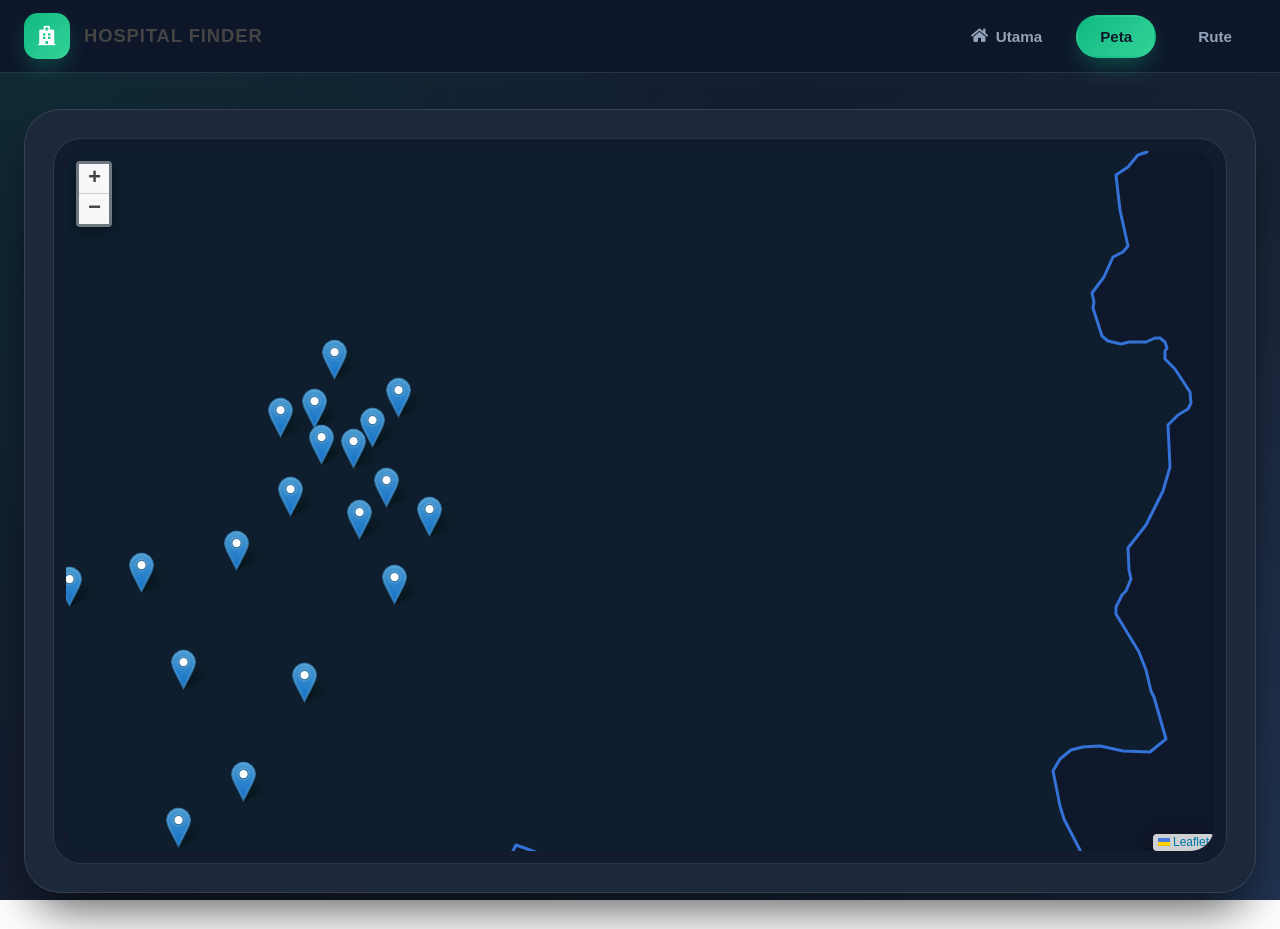
==== peta.html @ af8d8a29 "penyesuaian resposive dan pembagian file" ====
<!doctype html>
<html lang="id">
<head>
    <meta charset="utf-8">
    <meta http-equiv="X-UA-Compatible" content="IE=edge">
    <meta name="viewport" content="initial-scale=1,user-scalable=no,maximum-scale=1,width=device-width">
    <meta name="mobile-web-app-capable" content="yes">
    <meta name="apple-mobile-web-app-capable" content="yes">
    <link rel="stylesheet" href="css/leaflet.css">
    <link rel="stylesheet" href="css/L.Control.Layers.Tree.css">
    <link rel="stylesheet" href="css/L.Control.Locate.min.css">
    <link rel="stylesheet" href="css/qgis2web.css">
    <link rel="stylesheet" href="css/fontawesome-all.min.css">
    <link rel="stylesheet" href="css/leaflet.photon.css">
    <link rel="stylesheet" href="css/leaflet-measure.css">
    <link rel="stylesheet" href="css/app.css">
    <title>Info Rumah Sakit Pekanbaru - Peta</title>
</head>
<body data-page="map">
    <nav class="navbar">
        <div class="navbar-content">
            <a href="index.html" class="navbar-brand">
                <div class="navbar-brand-icon"><i class="fas fa-hospital"></i></div>
                <span>Hospital Finder</span>
            </a>
            <div class="navbar-menu">
                 <button class="navbar-link active" data-page="home"  onclick="location.href='index.html'"><i class="fas fa-home" ></i> Utama</button>
                <button class="navbar-link" data-page="map" onclick="location.href='peta.html'"></i> Peta</button>
                <button class="navbar-link" data-page="route"  onclick="location.href='rute.html'"><i class="fas fa-route"></i> Rute</button>
            </div>
        </div>
    </nav>

    <div class="page-container">
        <div class="full-map-container">
            <div class="full-map-frame"><div id="full-map" class="full-map"></div></div>
        </div>
    </div>

    <script src="js/qgis2web_expressions.js"></script>
    <script src="js/leaflet.js"></script>
    <script src="js/L.Control.Layers.Tree.min.js"></script>
    <script src="js/L.Control.Locate.min.js"></script>
    <script src="js/leaflet.rotatedMarker.js"></script>
    <script src="js/leaflet.pattern.js"></script>
    <script src="js/leaflet-hash.js"></script>
    <script src="js/Autolinker.min.js"></script>
    <script src="js/rbush.min.js"></script>
    <script src="js/labelgun.min.js"></script>
    <script src="js/labels.js"></script>
    <script src="js/leaflet.photon.js"></script>
    <script src="js/leaflet-measure.js"></script>
    <script src="data/Batas_Administrasi_Pekanbaru_1.js"></script>
    <script src="data/Sebaran_Rumah_Sakit_2.js"></script>
    <script src="js/app.js"></script>
</body>
</html>
---- css/L.Control.Layers.Tree.css ----
.leaflet-control-layers-toggle.leaflet-layerstree-named-toggle {
    margin: 2px 5px;
    width: auto;
    height: auto;
    background-image: none;
}

.leaflet-control-layers-list{
	font: 13px / 1.7 "Helvetica Neue", Arial, Helvetica, sans-serif;
}

.leaflet-layerstree-node {
}

.leaflet-layerstree-header input{
    margin-left: 0px;
}


.leaflet-layerstree-header {
}

.leaflet-layerstree-header-pointer {
    cursor: pointer;
}

.leaflet-layerstree-header label {
    display: inline-block;
    cursor: pointer;
}

.leaflet-layerstree-header-label {
}

.leaflet-layerstree-header-name {
	padding-left: 2px;
}

.leaflet-layerstree-header-space {
}

.leaflet-layerstree-children {
    padding-left: 20px;
}

.leaflet-layerstree-children-nopad {
    padding-left: 0px;
}

.leaflet-layerstree-closed {
}

.leaflet-layerstree-opened {
}

.leaflet-layerstree-hide {
    display: none;
}

.leaflet-layerstree-nevershow {
    display: none;
}

.leaflet-layerstree-expand-collapse {
    cursor: pointer;
}
---- css/L.Control.Locate.min.css ----
.leaflet-control-locate a{font-size:1.4em;color:#444}.leaflet-control-locate.active a{color:#2074B6}.leaflet-control-locate.active.following a{color:#FC8428}
/*# sourceMappingURL=L.Control.Locate.min.css.map */
---- css/qgis2web.css ----
#map {
            background-color: #ffffff
        }
        html, body, #map {
			overflow: hidden;
        }
        .col9{
			height: 100%!important;
		}
		.col3{
			height: 100%;
			overflow: auto;
		}
        .info {
            padding: 6px 8px;
            font: 14px/16px Arial, Helvetica, sans-serif;
            background-color:#f8f8f8 !important;
            color: #444444 !important;
            box-shadow: 0 0 15px rgba(0,0,0,0.2);
            border-radius: 5px;
        }
        .info h2 {
            margin: 0 0 5px;
        }
        .leaflet-container {
            background: #fff;
            padding-right: 10px;
        }
        .leaflet-popup-scrolled {
            border-bottom: unset!important;
            border-top: unset!important;
        }
        .leaflet-popup-content{
            max-height: 70vh;
            max-width: 70vw;
        }
        .leaflet-popup-content.media{
            width: auto!important;
            height: auto!important;
            overflow: auto;
        }
        .leaflet-popup-content th {
            text-align: left;
            vertical-align: top;
            min-width: 75px;
        }
        .leaflet-popup-content td {
            min-width: 75px;
        }
        .leaflet-popup-content td img {
            max-height: 60vh;
            max-width: 60vw;
        }

        .leaflet-tooltip {
            background: none;
            box-shadow: none;
            border: none;
        }
        .leaflet-tooltip-left:before, .leaflet-tooltip-right:before {
            border: 0px;
        }
        .fa, .leaflet-container, a {
            color: #444444 !important;
        }
        .leaflet-control-zoom-in, .leaflet-control-zoom-out,
        .leaflet-control-locate a,
        .leaflet-touch .leaflet-control-geocoder-icon,
        .leaflet-control-search .search-button,
         .leaflet-control-measure {
            background-color: #f8f8f8 !important;
            border-radius: 0px !important;
            color: #444444 !important;
        }
        .abstract {
            font: bold 18px 'Lucida Console', Monaco, monospace;
            text-indent: 1px;
            background-color: #f8f8f8 !important;
            width: 30px !important;
            color: #444444 !important;
            height: 30px !important;
            text-align: center !important;
            line-height: 30px !important;
        }
        .abstractUncollapsed {
            padding: 6px 8px;
            font: 12px/1.5 "Helvetica Neue", Arial, Helvetica, sans-serif;
            background-color:#f8f8f8 !important;
            color: #444444 !important;
            box-shadow: 0 0 15px rgba(0,0,0,0.2);
            border-radius: 5px;
            max-width: 40%;
        }
        .leaflet-control {
            box-shadow: 0 3px 14px rgba(0, 0, 0, 0.4)!important;
            border-radius: 4px;
        }
        .leaflet-touch .leaflet-control-layers,
        .leaflet-touch .leaflet-bar,
        .leaflet-control-search,
        .leaflet-control-measure {
            border: 3px solid rgba(255,255,255,.4) !important;
        }
        .leaflet-control-attribution a {
            color: #0078A8 !important;
        }
        .leaflet-control-scale-line {
            border: 2px solid #f8f8f8 !important;
            border-top: none !important;
            color: black !important;
        }
        .leaflet-control-search .search-button {
            width: 30px !important;
            height: 30px !important;
            font-size: 13px !important;
            text-align: center !important;
            cursor: pointer;
        }
        .search-button.fa.fa-binoculars{
            display: flex;
            justify-content: center;
            align-items: center;
        }
        .leaflet-control-measure .leaflet-control {
            width: 30px !important;
            height: 30px !important;
        }
        .leaflet-container .leaflet-control-search{
            background: none !important;
        }
        .leaflet-control-search .search-input {
            margin: 0px 0px 0px 0px !important;
            height: 30px !important;
        }
        .leaflet-control-measure {
            background: none!important;
            border-radius: 4px !important;
        }
        .leaflet-control-measure .leaflet-control-measure-interaction {
            background-color: #f8f8f8 !important;
        }
        .leaflet-touch .leaflet-control-measure
        .leaflet-control-measure-toggle,
        .leaflet-touch .leaflet-control-measure
        .leaflet-control-measure-toggle:hover {
            width: 30px !important;
            height: 30px !important;
            border-radius: 0px !important;
            background-color: #f8f8f8 !important;
            color: #444444 !important;
            font-size: 13px;
            line-height: 30px;
            text-align: center;
            text-indent: 0%;
        }
        .leaflet-control-layers {
			padding: 2px;
			display: flex;
			flex-direction: column;
			align-items: flex-end;
            background-color: #f8f8f8 !important;
            color: #444444 !important;

		}
        .leaflet-control-layers-expanded {
			padding-left: 6px;
		}	
        .leaflet-control-layers-expanded .leaflet-control-layers-toggle {
            display: block;
            background-image: none;
			text-decoration: none;
            margin-bottom: 3px;
        }
        .leaflet-control-layers-expanded .leaflet-control-layers-toggle::after {
            content: '»';
            font-size: x-large;
            color: #444444 !important;
            display: flex;
            align-items: center;
            justify-content: center;
            width: 100%;
            height: 100%;
            text-align: center;
        }
        .leaflet-overlay-pane {
            z-index: 550;
        }
        .leaflet-popup-pane {
            z-index: 700;
        }
        #gcd-button-control {
            display: flex;
            justify-content: center;
            align-items: center;
        }
        .css_Sebaran_Rumah_Sakit_2 {
            text-shadow: -2px -2px 0 #fafafa,
                -2px -1px 0 #fafafa,
                -2px 0px 0 #fafafa,
                -2px 1px 0 #fafafa,
                -2px 2px 0 #fafafa,
                -1px -2px 0 #fafafa,
                -1px -1px 0 #fafafa,
                -1px 0px 0 #fafafa,
                -1px 1px 0 #fafafa,
                -1px 2px 0 #fafafa,
                0px -2px 0 #fafafa,
                0px -1px 0 #fafafa,
                0px 1px 0 #fafafa,
                0px 2px 0 #fafafa,
                1px -2px 0 #fafafa,
                1px -1px 0 #fafafa,
                1px 0px 0 #fafafa,
                1px 1px 0 #fafafa,
                1px 2px 0 #fafafa,
                2px -2px 0 #fafafa,
                2px -1px 0 #fafafa,
                2px 0px 0 #fafafa,
                2px 1px 0 #fafafa,
                2px 2px 0 #fafafa;
        }
---- css/app.css ----
:root {
    --bg: #0f172a;
    --bg-accent: #1e293b;
    --surface: rgba(30, 41, 59, 0.98);
    --surface-strong: #1e293b;
    --text: #f1f5f9;
    --muted: #94a3b8;
    --line: rgba(148, 163, 184, 0.2);
    --brand: #10b981;
    --brand-dark: #059669;
    --brand-soft: rgba(16, 185, 129, 0.15);
    --warm: #fbbf24;
    --shadow: 0 25px 50px -12px rgba(0, 0, 0, 0.7);
    --gradient-1: linear-gradient(135deg, #0f172a 0%, #1e293b 100%);
    --gradient-2: linear-gradient(135deg, #10b981 0%, #34d399 100%);
    --gradient-blue: linear-gradient(135deg, #3b82f6 0%, #60a5fa 100%);
}

* { box-sizing: border-box; }
html, body { margin:0; padding:0; min-height:100%; overflow-x:hidden; }
html { overflow-y:auto !important; scroll-behavior:smooth; }
body {
    font-family: 'Segoe UI', -apple-system, BlinkMacSystemFont, Roboto, Oxygen, Ubuntu, Cantarell, sans-serif;
    color: var(--text);
    background:
        radial-gradient(circle at 0% 0%, rgba(16, 185, 129, 0.12) 0%, transparent 50%),
        radial-gradient(circle at 100% 100%, rgba(59, 130, 246, 0.12) 0%, transparent 50%),
        var(--gradient-1);
    background-attachment: fixed;
}

.navbar {
    position: sticky; top:0; z-index:2000;
    background: rgba(15,23,42,0.98); backdrop-filter: blur(25px);
    border-bottom:1px solid var(--line);
}
.navbar-content {
    max-width:1400px; margin:0 auto; padding:0 24px;
    display:flex; align-items:center; justify-content:space-between;
    gap: 16px; min-height:72px;
}
.navbar-brand {
    display:flex; align-items:center; gap:14px;
    font-weight:900; letter-spacing:0.05em; text-transform:uppercase;
    font-size:1.15rem; color:var(--text); text-decoration:none;
}
.navbar-brand-icon {
    width:46px; height:46px; display:grid; place-items:center;
    border-radius:14px; background:var(--gradient-2); color:#fff;
    font-size:1.25rem; box-shadow:0 10px 25px -5px rgba(16,185,129,0.4);
}
.navbar-menu { display:flex; gap:10px; flex-wrap:wrap; }
.navbar-link {
    padding:11px 22px; border-radius:999px;
    background:transparent; border:2px solid transparent;
    color:var(--muted); font-size:0.95rem; font-weight:700;
    cursor:pointer; transition:all 0.3s ease; text-decoration:none;
    display:inline-flex; align-items:center; justify-content:center; gap:8px;
}
.navbar-link:hover { background:rgba(148,163,184,0.1); color:var(--text); }
.navbar-link.active { background:var(--gradient-2); color:#0f172a; border-color:transparent; box-shadow:0 10px 25px -5px rgba(16,185,129,0.4); }
.page-container { max-width:1400px; margin:0 auto; padding:36px 24px; }
@keyframes fadeIn { from { opacity:0; transform:translateY(15px); } to { opacity:1; transform:translateY(0); } }

.home-hero { display:grid; grid-template-columns:1fr 1.2fr; gap:36px; margin-bottom:36px; }
.home-info {
    background:var(--surface); border:1px solid var(--line); border-radius:36px;
    padding:44px; box-shadow:var(--shadow); backdrop-filter:blur(20px);
}
.home-info h1 {
    margin:0 0 18px; font-size:2.75rem; font-weight:900;
    background:linear-gradient(135deg, #f1f5f9 0%, #93c5fd 100%);
    -webkit-background-clip:text; -webkit-text-fill-color:transparent; background-clip:text;
    line-height:1.05;
}
.home-info p { color:var(--muted); line-height:1.85; font-size:1.08rem; margin:0 0 28px; }
.home-stats { display:grid; grid-template-columns:repeat(3,1fr); gap:16px; }
.stat-card {
    background:rgba(15,23,42,0.7); border:1px solid rgba(16,185,129,0.25);
    border-radius:24px; padding:22px 18px; text-align:center; transition:all 0.3s ease;
}
.stat-card:hover { transform:translateY(-4px); border-color:rgba(16,185,129,0.5); box-shadow:0 20px 25px -5px rgba(16,185,129,0.2); }
.stat-card strong { display:block; font-size:2.15rem; color:#6ee7b7; font-weight:900; }
.stat-card span { color:var(--muted); font-size:0.9rem; font-weight:600; }
.home-map-card {
    background:var(--surface); border:1px solid var(--line); border-radius:36px;
    padding:28px; box-shadow:var(--shadow); backdrop-filter:blur(20px);
}
.home-map-frame { padding:12px; border-radius:28px; background:rgba(15,23,42,0.7); border:1px solid rgba(148,163,184,0.2); }
.home-map { width:100%; height:420px; border-radius:24px; overflow:hidden; }
.home-hospitals {
    background:var(--surface); border:1px solid var(--line); border-radius:36px;
    padding:36px; box-shadow:var(--shadow); backdrop-filter:blur(20px);
}
.home-hospitals h2 { margin:0 0 10px; font-size:1.85rem; font-weight:900; }
.home-hospitals p { margin:0 0 28px; color:var(--muted); font-size:1rem; }
.filter-bar { display:flex; gap:14px; margin-bottom:28px; flex-wrap:wrap; align-items:stretch; }
.filter-bar input {
    flex:1; min-width:260px; padding:16px 22px; border-radius:16px;
    border:2px solid rgba(148,163,184,0.2); background:rgba(15,23,42,0.7);
    color:var(--text); font-size:1rem; outline:none; transition:all 0.3s ease;
}
.filter-bar input:focus { border-color:var(--brand); box-shadow:0 0 0 6px rgba(16,185,129,0.15); transform:translateY(-1px); }
.custom-select { position:relative; min-width:200px; z-index:10; }
.custom-select-trigger {
    display:flex; align-items:center; justify-content:space-between;
    padding:16px 22px; border-radius:16px;
    background:rgba(15,23,42,0.7); border:2px solid rgba(148,163,184,0.2);
    color:var(--text); font-weight:700; cursor:pointer;
    transition:all 0.3s ease;
}
.custom-select-trigger:hover { border-color:rgba(16,185,129,0.4); transform:translateY(-1px); }
.custom-select.active .custom-select-trigger { border-color:var(--brand); box-shadow:0 0 0 6px rgba(16,185,129,0.15); }
.custom-select.active .fa-chevron-down { transform:rotate(180deg); }
.custom-select-value { display:flex; align-items:center; gap:8px; }
.fa-chevron-down { transition:all 0.3s ease; }
.custom-select-options {
    position:absolute; top:calc(100% + 10px); left:0; right:0;
    background:rgba(15,23,42,0.95); backdrop-filter:blur(10px);
    border:2px solid rgba(148,163,184,0.2); border-radius:16px;
    padding:8px; overflow:hidden; max-height:0; opacity:0;
    transition:all 0.3s ease; z-index:100;
}
.custom-select.active .custom-select-options { max-height:250px; opacity:1; overflow-y:auto; }
.custom-option {
    display:flex; align-items:center; gap:10px;
    padding:12px 16px; border-radius:12px;
    color:var(--muted); font-weight:700; cursor:pointer;
    transition:all 0.3s ease;
}
.custom-option:hover { background:rgba(16,185,129,0.1); color:#6ee7b7; transform:translateX(4px); }
.custom-option.active { background:var(--gradient-2); color:#0f172a; font-weight:800; }
.custom-select-options::-webkit-scrollbar { width:5px; }
.custom-select-options::-webkit-scrollbar-track { background:rgba(15,23,42,0.3); border-radius:10px; }
.custom-select-options::-webkit-scrollbar-thumb { background:rgba(148,163,184,0.4); border-radius:10px; }
.hospital-grid { display:grid; grid-template-columns:repeat(auto-fill, minmax(340px,1fr)); gap:18px; }
.hospital-card {
    background:rgba(15,23,42,0.7); border:2px solid transparent; border-radius:28px;
    padding:26px; cursor:pointer; transition:all 0.3s ease;
}
.location-input-group {
    display: flex;
    flex-direction: column;
    gap: 10px;
}
.hospital-card:hover { transform:translateY(-5px); border-color:rgba(16,185,129,0.4); box-shadow:0 25px 50px -12px rgba(16,185,129,0.25); }
.hospital-card h3 { margin:0 0 10px; font-size:1.25rem; font-weight:800; }
.hospital-card p { margin:0 0 14px; color:var(--muted); font-size:0.98rem; line-height:1.65; }
.hospital-card-tags { display:flex; gap:10px; flex-wrap:wrap; }
.hospital-card-tags span { padding:7px 14px; border-radius:999px; background:rgba(251,191,36,0.18); color:#fcd34d; font-size:0.82rem; font-weight:800; }

.full-map-container {
    background:var(--surface); border:1px solid var(--line); border-radius:36px;
    padding:28px; box-shadow:var(--shadow); backdrop-filter:blur(20px);
}
.full-map-frame { padding:12px; border-radius:28px; background:rgba(15,23,42,0.7); border:1px solid rgba(148,163,184,0.2); }
.full-map { width:100%; height:calc(100vh - 200px); min-height:550px; border-radius:24px; overflow:hidden; }

.route-layout { display:grid; grid-template-columns:460px 1fr; gap:28px; height:calc(100vh - 160px); min-height:680px; }
.route-panel {
    background:var(--surface); border:1px solid var(--line); border-radius:36px;
    padding:28px; box-shadow:var(--shadow); backdrop-filter:blur(20px);
    overflow-y:auto; display:flex; flex-direction:column; gap:18px;
}
.route-panel::-webkit-scrollbar { width:6px; }
.route-panel::-webkit-scrollbar-track { background:rgba(15,23,42,0.3); border-radius:10px; }
.route-panel::-webkit-scrollbar-thumb { background:rgba(148,163,184,0.4); border-radius:10px; }
.route-panel::-webkit-scrollbar-thumb:hover { background:rgba(16,185,129,0.6); }
.route-panel-header h2 { margin:0 0 10px; font-size:1.9rem; font-weight:900; }
.route-panel-header p { margin:0; color:var(--muted); font-size:1rem; }
.route-type-toggle {
    display:grid; grid-template-columns:1fr 1fr; gap:10px;
    background:rgba(15,23,42,0.7); border:2px solid rgba(148,163,184,0.2);
    padding:8px; border-radius:20px;
}
.route-type-btn {
    padding:14px; border-radius:16px; border:none;
    background:transparent; color:var(--muted);
    font-size:0.98rem; font-weight:800; cursor:pointer;
    transition:all 0.3s ease; display:flex; align-items:center; justify-content:center; gap:8px;
}
.route-type-btn.active {
    background:var(--gradient-2); color:#0f172a; box-shadow:0 8px 20px -5px rgba(16,185,129,0.4);
}
.route-type-btn:nth-child(2).active { background:var(--gradient-blue); box-shadow:0 8px 20px -5px rgba(59,130,246,0.4); }
.location-card {
    background:rgba(15,23,42,0.8); border:2px solid rgba(148,163,184,0.15);
    border-radius:20px; padding:18px; transition:all 0.3s ease;
}
.location-card:hover { border-color:rgba(16,185,129,0.4); box-shadow:0 8px 25px -10px rgba(16,185,129,0.15); }
.location-card-header { display:flex; align-items:center; gap:12px; margin-bottom:12px; }
.location-badge { width:42px; height:42px; border-radius:12px; display:grid; place-items:center; font-weight:900; font-size:1.05rem; }
.location-badge.start { background:linear-gradient(135deg, rgba(59,130,246,0.2), rgba(59,130,246,0.1)); color:#60a5fa; }
.location-badge.end { background:linear-gradient(135deg, rgba(239,68,68,0.2), rgba(239,68,68,0.1)); color:#fca5a5; }
.location-card-header h4 { margin:0; font-size:1.02rem; font-weight:800; line-height:1.2; }
.location-card-header span { font-size:0.82rem; color:var(--muted); }
.location-input-group { display:flex; gap:8px; margin-bottom:10px; }
.location-input-group.column { flex-direction:column; }
.location-input-group input {
    flex:1; padding:13px 16px; border-radius:14px;
    border:2px solid rgba(148,163,184,0.18); background:rgba(15,23,42,0.6);
    color:var(--text); font-size:0.95rem; outline:none; transition:all 0.3s ease;
}
.location-input-group input:focus { border-color:var(--brand); box-shadow:0 0 0 5px rgba(16,185,129,0.12); transform:none; }
.location-actions { display:grid; grid-template-columns:1fr 1fr; gap:8px; }
.action-btn {
    padding:11px 14px; border-radius:12px; border:2px solid rgba(148,163,184,0.18);
    background:rgba(15,23,42,0.6); color:var(--text); cursor:pointer;
    transition:all 0.3s ease; font-weight:700; font-size:0.88rem;
    display:flex; align-items:center; justify-content:center; gap:7px;
}
.action-btn:hover { border-color:var(--brand); background:rgba(16,185,129,0.1); color:#6ee7b7; transform:translateY(-1px); }
.action-btn.primary { background:var(--gradient-2); border-color:transparent; color:#0f172a; }
.action-btn.primary:hover { box-shadow:0 8px 20px -5px rgba(16,185,129,0.4); transform:translateY(-1px); }
.main-actions { display:flex; flex-direction:column; gap:12px; }
.main-btn {
    padding:18px; border:none; border-radius:18px;
    background:var(--gradient-2); color:#0f172a;
    font-size:1.15rem; font-weight:900; cursor:pointer;
    transition:all 0.3s ease; display:flex; align-items:center; justify-content:center; gap:10px;
}
.main-btn:hover { transform:translateY(-3px); box-shadow:0 20px 35px -5px rgba(16,185,129,0.6); }
.main-btn.loading { opacity:0.7; cursor:not-allowed; }
.main-btn.secondary {
    background:rgba(15,23,42,0.7); color:var(--text);
    border:2px solid rgba(148,163,184,0.2);
}
.main-btn.secondary:hover { box-shadow:none; border-color:var(--brand); transform:translateY(-2px); }
.route-summary {
    background:rgba(15,23,42,0.7); border:2px solid rgba(16,185,129,0.3);
    border-radius:24px; padding:24px;
}
.route-summary h3 { margin:0 0 16px; font-size:1.3rem; font-weight:800; color:#6ee7b7; display:flex; align-items:center; gap:10px; }
.route-stats { display:grid; grid-template-columns:1fr 1fr; gap:14px; margin-bottom:20px; }
.route-stat { padding:18px 14px; border-radius:18px; background:rgba(15,23,42,0.5); border:1px solid rgba(148,163,184,0.2); text-align:center; }
.route-stat strong { display:block; font-size:1.65rem; color:#6ee7b7; font-weight:900; }
.route-stat span { color:var(--muted); font-size:0.88rem; font-weight:600; }
.route-directions { max-height:280px; overflow-y:auto; padding-right:6px; }
.route-directions::-webkit-scrollbar { width:5px; }
.route-directions::-webkit-scrollbar-track { background:rgba(15,23,42,0.3); border-radius:10px; }
.route-directions::-webkit-scrollbar-thumb { background:rgba(148,163,184,0.4); border-radius:10px; }
.route-directions::-webkit-scrollbar-thumb:hover { background:rgba(16,185,129,0.6); }
.route-direction { display:flex; gap:14px; padding:14px 0; border-bottom:1px solid rgba(148,163,184,0.15); }
.route-direction:last-child { border-bottom:none; }
.direction-icon {
    width:40px; height:40px; border-radius:12px; background:linear-gradient(135deg, #10b981, #059669);
    display:grid; place-items:center; color:#ffffff; flex-shrink:0; font-size:1.15rem; box-shadow:0 4px 10px rgba(16,185,129,0.3);
}
.direction-text { flex:1; }
.direction-text strong { display:block; font-size:0.98rem; margin-bottom:4px; }
.direction-text small { color:var(--muted); font-size:0.86rem; }
.guide-box {
    background:rgba(59,130,246,0.1); border:1px solid rgba(59,130,246,0.25);
    border-radius:24px; padding:22px;
}
.guide-box h4 { margin:0 0 14px; color:#93c5fd; display:flex; align-items:center; gap:10px; font-size:1rem; font-weight:800; }
.guide-box ul { margin:0; padding-left:20px; color:var(--muted); line-height:2; font-size:0.95rem; }
.route-map-container {
    background:var(--surface); border:1px solid var(--line); border-radius:36px;
    padding:28px; box-shadow:var(--shadow); backdrop-filter:blur(20px);
}
.route-map-frame { padding:12px; border-radius:28px; background:rgba(15,23,42,0.7); border:1px solid rgba(148,163,184,0.2); height:100%; }
.route-map { width:100%; height:100%; min-height:100%; border-radius:24px; overflow:hidden; }

.modal-overlay {
    position:fixed; top:0; left:0; right:0; bottom:0;
    background:rgba(0,0,0,0.75); backdrop-filter:blur(8px);
    display:none; align-items:center; justify-content:center; z-index:3000; padding:20px;
}
.modal-overlay.active { display:flex; animation:fadeInModal 0.25s ease-out; }
@keyframes fadeInModal { from { opacity:0; } to { opacity:1; } }
.modal {
    background:var(--surface); border:1px solid var(--line); border-radius:32px;
    box-shadow:0 50px 100px -20px rgba(0,0,0,0.7);
    width:100%; max-width:600px; max-height:85vh; overflow:hidden;
    display:flex; flex-direction:column; animation:slideUpModal 0.3s ease-out;
}
@keyframes slideUpModal { from { transform:translateY(30px); opacity:0; } to { transform:translateY(0); opacity:1; } }
.modal-header { padding:28px 28px 20px; border-bottom:1px solid var(--line); }
.modal-header h3 { margin:0 0 8px; font-size:1.5rem; font-weight:900; }
.modal-header p { margin:0; color:var(--muted); font-size:0.98rem; }
.modal-search { padding:0 28px 18px; }
.modal-search input {
    width:100%; padding:16px 20px; border-radius:18px;
    border:2px solid rgba(148,163,184,0.2); background:rgba(15,23,42,0.7);
    color:var(--text); font-size:1rem; outline:none; transition:all 0.3s ease;
}
.modal-search input:focus { border-color:var(--brand); box-shadow:0 0 0 6px rgba(16,185,129,0.15); }
.modal-list { flex:1; overflow-y:auto; padding:8px 28px 28px; }
.hospital-option {
    background:rgba(15,23,42,0.7); border:2px solid rgba(148,163,184,0.2);
    border-radius:20px; padding:18px; margin-bottom:12px; cursor:pointer;
    transition:all 0.3s ease;
}
.hospital-option:hover { transform:translateY(-2px); border-color:rgba(16,185,129,0.4); background:rgba(16,185,129,0.1); box-shadow:0 15px 30px -10px rgba(16,185,129,0.25); }
.hospital-option h4 { margin:0 0 6px; font-size:1.1rem; font-weight:800; }
.hospital-option p { margin:0; color:var(--muted); font-size:0.95rem; }
.hospital-option small { display:block; margin-top:8px; color:#6ee7b7; font-size:0.85rem; font-weight:700; }

.leaflet-container { font-family:'Segoe UI', sans-serif; background:#0f172a !important; }
.leaflet-popup-content-wrapper { background:#1e293b; color:#f1f5f9; border-radius:18px; border:1px solid rgba(148,163,184,0.2); }
.leaflet-popup-tip { background:#1e293b; }
.leaflet-popup-content { margin:18px; }
.popup-title { font-weight:800; font-size:1.1rem; margin-bottom:10px; }
.popup-info { color:var(--muted); font-size:0.92rem; line-height:1.6; margin-bottom:14px; }
.popup-btn {
    width:100%; padding:12px; border:none; border-radius:14px;
    background:var(--gradient-2); color:#0f172a; font-weight:800;
    cursor:pointer; transition:all 0.3s ease;
}
.popup-btn:hover { transform:translateY(-2px); box-shadow:0 10px 25px -5px rgba(16,185,129,0.4); }

@media (max-width:1100px) {
    .home-hero, .route-layout { grid-template-columns:1fr; height:auto; }
    .route-panel { max-height:none; }
    .route-map { min-height:520px; }
}
@media (max-width:768px) {
    .navbar-content { padding:12px 16px; align-items:flex-start; flex-direction:column; }
    .navbar-menu { width:100%; }
    .navbar-link { flex:1; padding:11px 12px; font-size:0.88rem; }
    .page-container { padding:28px 16px; }
    .hospital-grid, .home-stats, .route-stats, .location-actions { grid-template-columns:1fr; }
    .location-input-group { flex-direction:column; }
    .full-map { height:60vh; min-height:360px; }
    .route-map { height:60vh; min-height:360px; }
}
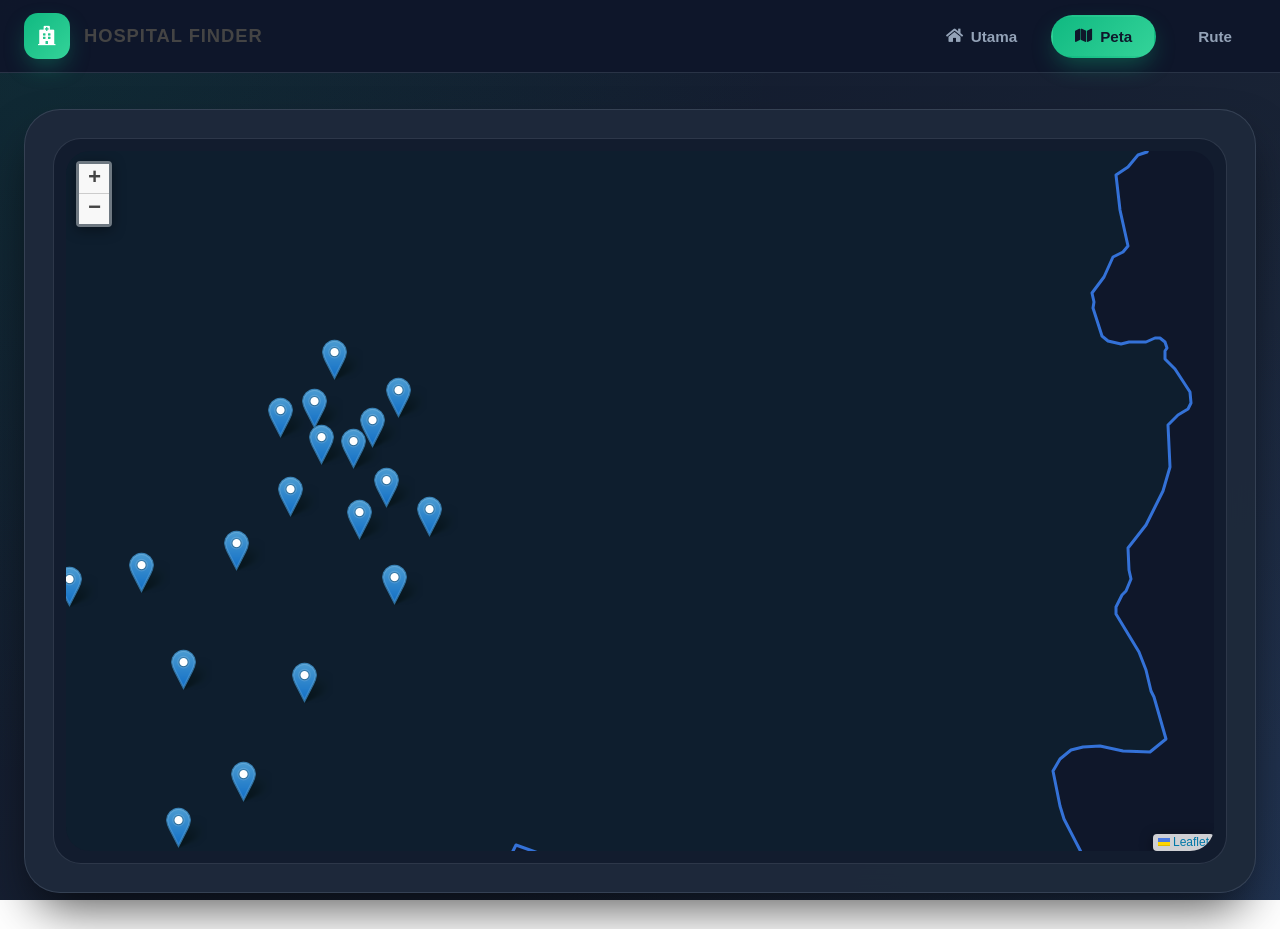
==== commit f52c03e7: "responsive v2" ====
--- a/peta.html
+++ b/peta.html
@@ -24,8 +24,8 @@
                 <span>Hospital Finder</span>
             </a>
             <div class="navbar-menu">
-                 <button class="navbar-link active" data-page="home"  onclick="location.href='index.html'"><i class="fas fa-home" ></i> Utama</button>
-                <button class="navbar-link" data-page="map" onclick="location.href='peta.html'"></i> Peta</button>
+                  <button class="navbar-link active" data-page="home"  onclick="location.href='index.html'"><i class="fas fa-home" ></i> Utama</button>
+                <button class="navbar-link" data-page="map" onclick="location.href='peta.html'"><i class="fas fa-map"></i> Peta</button>
                 <button class="navbar-link" data-page="route"  onclick="location.href='rute.html'"><i class="fas fa-route"></i> Rute</button>
             </div>
         </div>
--- a/css/app.css
+++ b/css/app.css
@@ -256,11 +256,29 @@
 .guide-box h4 { margin:0 0 14px; color:#93c5fd; display:flex; align-items:center; gap:10px; font-size:1rem; font-weight:800; }
 .guide-box ul { margin:0; padding-left:20px; color:var(--muted); line-height:2; font-size:0.95rem; }
 .route-map-container {
-    background:var(--surface); border:1px solid var(--line); border-radius:36px;
-    padding:28px; box-shadow:var(--shadow); backdrop-filter:blur(20px);
-}
-.route-map-frame { padding:12px; border-radius:28px; background:rgba(15,23,42,0.7); border:1px solid rgba(148,163,184,0.2); height:100%; }
-.route-map { width:100%; height:100%; min-height:100%; border-radius:24px; overflow:hidden; }
+    background: var(--surface);
+    border: 1px solid var(--line);
+    border-radius: 36px;
+    padding: 28px;
+    box-shadow: var(--shadow);
+    backdrop-filter: blur(20px);
+}
+
+.route-map-frame {
+    padding: 12px;
+    border-radius: 28px;
+    background: rgba(15,23,42,0.7);
+    border: 1px solid rgba(148,163,184,0.2);
+    height: 620px;
+}
+
+.route-map {
+    width: 100%;
+    height: 100%;
+    min-height: 500px;
+    border-radius: 24px;
+    overflow: hidden;
+}
 
 .modal-overlay {
     position:fixed; top:0; left:0; right:0; bottom:0;
@@ -310,18 +328,86 @@
 }
 .popup-btn:hover { transform:translateY(-2px); box-shadow:0 10px 25px -5px rgba(16,185,129,0.4); }
 
-@media (max-width:1100px) {
-    .home-hero, .route-layout { grid-template-columns:1fr; height:auto; }
-    .route-panel { max-height:none; }
-    .route-map { min-height:520px; }
-}
-@media (max-width:768px) {
-    .navbar-content { padding:12px 16px; align-items:flex-start; flex-direction:column; }
-    .navbar-menu { width:100%; }
-    .navbar-link { flex:1; padding:11px 12px; font-size:0.88rem; }
-    .page-container { padding:28px 16px; }
-    .hospital-grid, .home-stats, .route-stats, .location-actions { grid-template-columns:1fr; }
-    .location-input-group { flex-direction:column; }
-    .full-map { height:60vh; min-height:360px; }
-    .route-map { height:60vh; min-height:360px; }
-}
+@media (max-width: 1100px) {
+    .home-hero,
+    .route-layout {
+        grid-template-columns: 1fr;
+        height: auto;
+    }
+
+    .route-panel {
+        max-height: none;
+    }
+
+    .route-map-frame {
+        height: 520px;
+    }
+
+    .route-map {
+        height: 100%;
+        min-height: 500px;
+    }
+}
+
+@media (max-width: 768px) {
+    .navbar-content {
+        padding: 12px 16px;
+        align-items: stretch;
+        flex-direction: column;
+    }
+
+    .navbar-brand {
+        width: 100%;
+        justify-content: flex-start;
+    }
+
+    .navbar-menu {
+        width: 100%;
+        display: grid;
+        grid-template-columns: repeat(3, 1fr);
+        gap: 8px;
+    }
+
+    .navbar-link {
+        width: 100%;
+        padding: 10px 8px;
+        font-size: 0.82rem;
+    }
+
+    .page-container {
+        padding: 28px 16px;
+    }
+
+    .hospital-grid,
+    .home-stats,
+    .route-stats,
+    .location-actions {
+        grid-template-columns: 1fr;
+    }
+
+    .location-input-group {
+        flex-direction: column;
+    }
+
+    .full-map {
+        height: 60vh;
+        min-height: 360px;
+    }
+
+    .route-map-container {
+        padding: 16px;
+        border-radius: 28px;
+    }
+
+    .route-map-frame {
+        height: 420px;
+        padding: 8px;
+        border-radius: 22px;
+    }
+
+    .route-map {
+        height: 100%;
+        min-height: 400px;
+        border-radius: 18px;
+    }
+}
